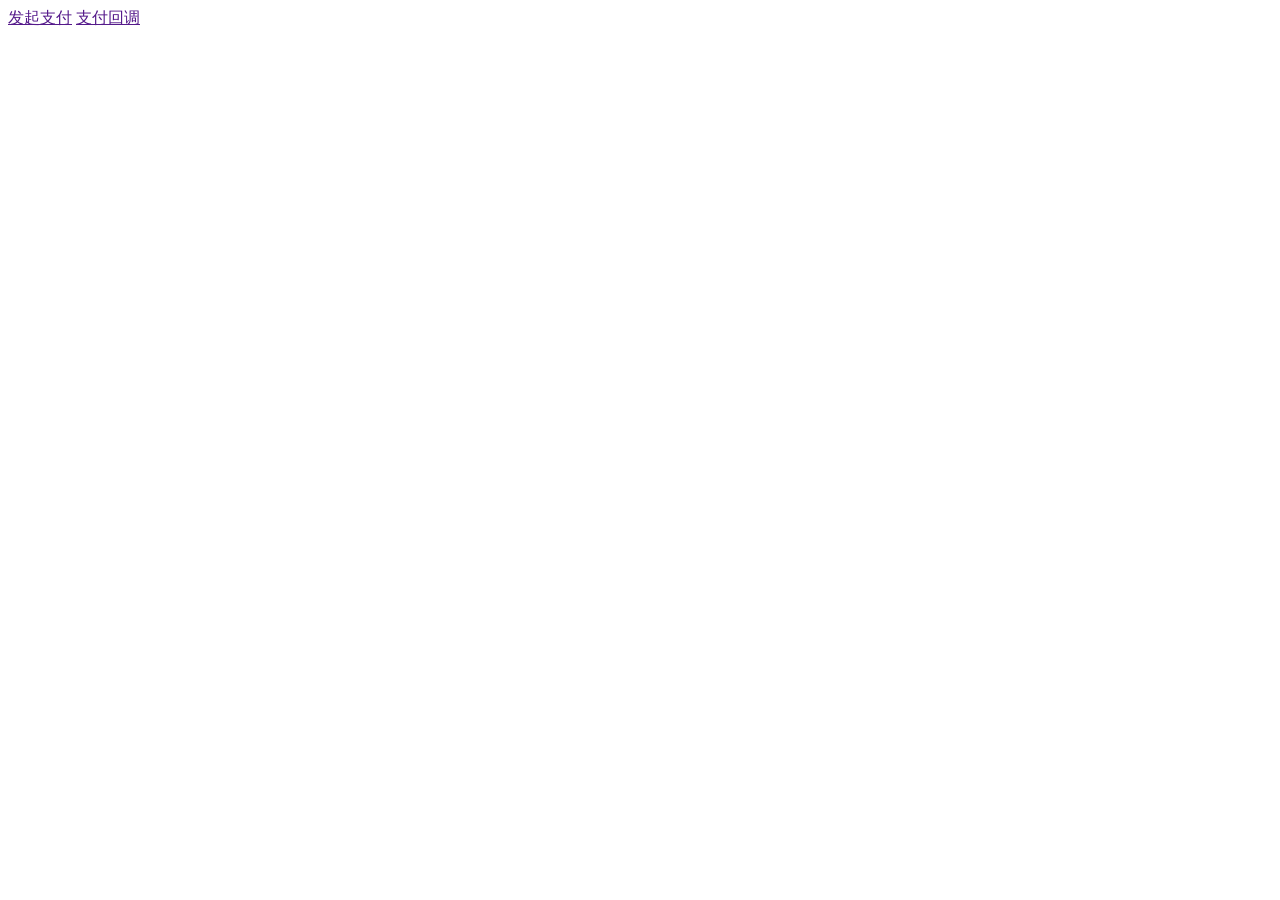
==== pay/hnapay/index.html @ b7de9b6b "Create index.html" ====
<!DOCTYPE html>
<html lang="zh">
<head>
    <meta http-equiv="Content-type" content="text/html; charset=utf-8" />
    <meta http-equiv="X-UA-Compatible" content="IE=edge" />
    <meta name="viewport" content="width=device-width, initial-scale=1.0" />
    <title></title>
</head>
<body>
    <a href="" id="pay">发起支付</a>
    <a href="" id="notify">支付回调</a>
    <script>
      var pathname=window.location.pathname.split('/');
      var name = pathname[pathname.length-2]+'.pay.php';
      document.getElementById('pay').setAttrtibute('href', name);
    </script>
</body>
</html>
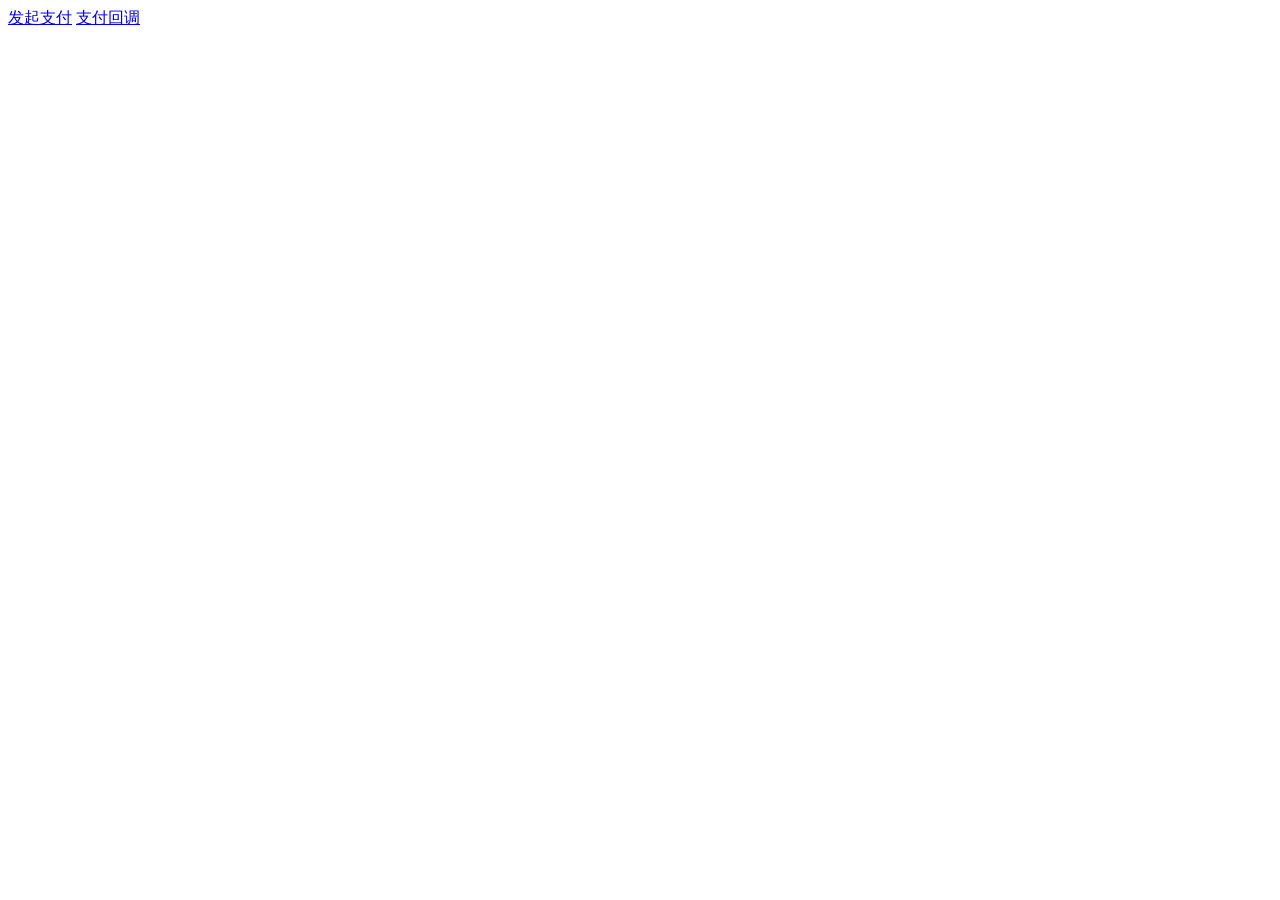
==== commit b03efc4d: "Update index.html" ====
--- a/pay/hnapay/index.html
+++ b/pay/hnapay/index.html
@@ -9,10 +9,12 @@
 <body>
     <a href="" id="pay">发起支付</a>
     <a href="" id="notify">支付回调</a>
-    <script>
+    <script type="text/javascript">
       var pathname=window.location.pathname.split('/');
-      var name = pathname[pathname.length-2]+'.pay.php';
-      document.getElementById('pay').setAttrtibute('href', name);
+      var name = pathname[pathname.length-2];
+      document.getElementsByTagName('title')[0].innerText = name;
+      document.getElementById('pay').setAttribute('href', name+'.pay.php');
+      document.getElementById('notify').setAttribute('href', name+'.notify.php');
     </script>
 </body>
 </html>
